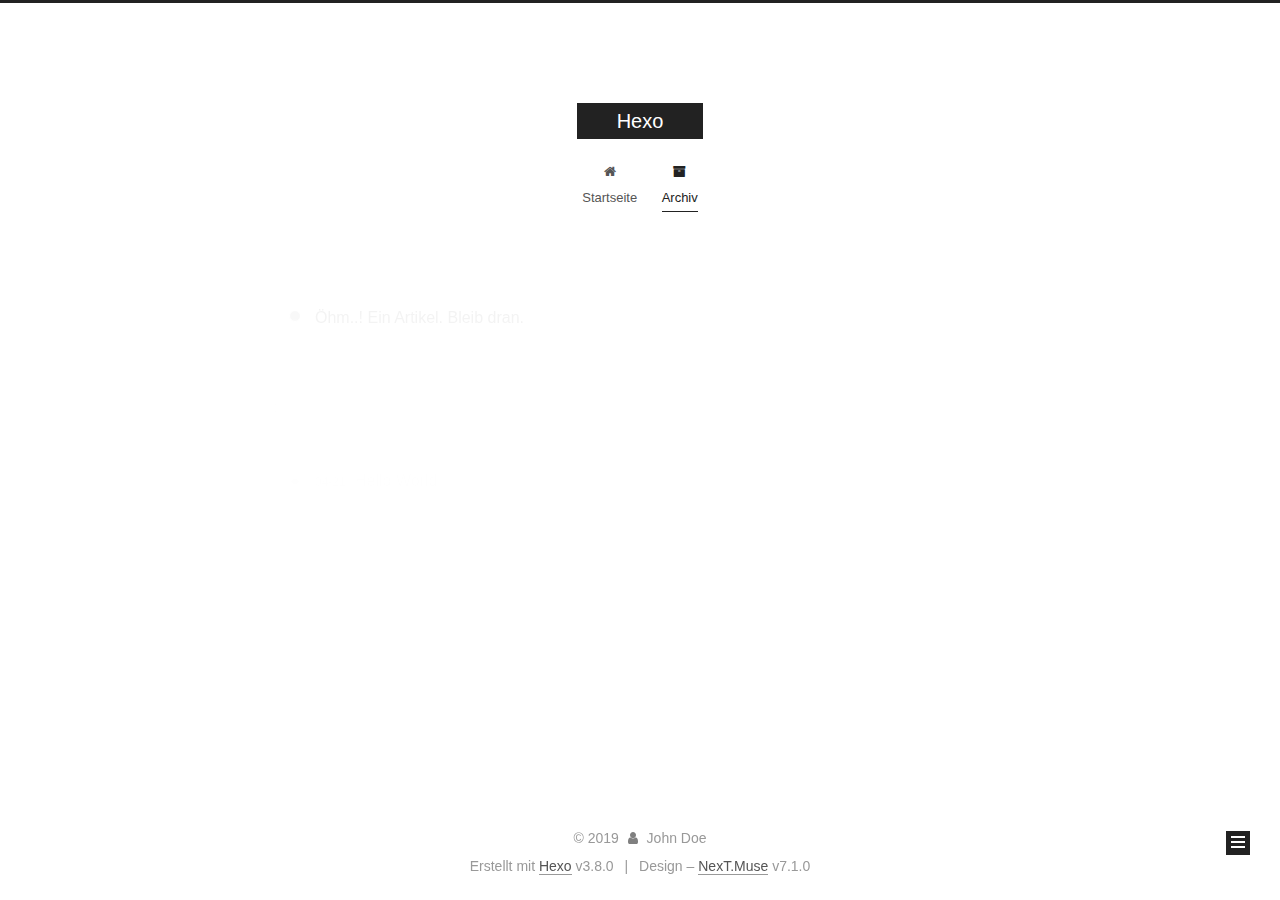
==== archives/index.html @ 49aa4819 "Site updated: 2019-04-21 14:43:35" ====
<!DOCTYPE html>












  


<html class="theme-next muse use-motion" lang>
<head><meta name="generator" content="Hexo 3.8.0">
  <meta charset="UTF-8">
<meta http-equiv="X-UA-Compatible" content="IE=edge">
<meta name="viewport" content="width=device-width, initial-scale=1, maximum-scale=2">
<meta name="theme-color" content="#222">
























<link rel="stylesheet" href="/lib/font-awesome/css/font-awesome.min.css?v=4.6.2">

<link rel="stylesheet" href="/css/main.css?v=7.1.0">


  <link rel="apple-touch-icon" sizes="180x180" href="/images/apple-touch-icon-next.png?v=7.1.0">


  <link rel="icon" type="image/png" sizes="32x32" href="/images/favicon-32x32-next.png?v=7.1.0">


  <link rel="icon" type="image/png" sizes="16x16" href="/images/favicon-16x16-next.png?v=7.1.0">


  <link rel="mask-icon" href="/images/logo.svg?v=7.1.0" color="#222">







<script id="hexo.configurations">
  var NexT = window.NexT || {};
  var CONFIG = {
    root: '/',
    scheme: 'Muse',
    version: '7.1.0',
    sidebar: {"position":"left","display":"post","offset":12,"onmobile":false,"dimmer":false},
    back2top: true,
    back2top_sidebar: false,
    fancybox: false,
    fastclick: false,
    lazyload: false,
    tabs: true,
    motion: {"enable":true,"async":false,"transition":{"post_block":"fadeIn","post_header":"slideDownIn","post_body":"slideDownIn","coll_header":"slideLeftIn","sidebar":"slideUpIn"}},
    algolia: {
      applicationID: '',
      apiKey: '',
      indexName: '',
      hits: {"per_page":10},
      labels: {"input_placeholder":"Search for Posts","hits_empty":"We didn't find any results for the search: ${query}","hits_stats":"${hits} results found in ${time} ms"}
    }
  };
</script>


  




  <meta property="og:type" content="website">
<meta property="og:title" content="Hexo">
<meta property="og:url" content="http://yoursite.com/archives/index.html">
<meta property="og:site_name" content="Hexo">
<meta property="og:locale" content="default">
<meta name="twitter:card" content="summary">
<meta name="twitter:title" content="Hexo">





  
  
  <link rel="canonical" href="http://yoursite.com/archives/">



<script id="page.configurations">
  CONFIG.page = {
    sidebar: "",
  };
</script>

  <title>Archiv | Hexo</title>
  












  <noscript>
  <style>
  .use-motion .motion-element,
  .use-motion .brand,
  .use-motion .menu-item,
  .sidebar-inner,
  .use-motion .post-block,
  .use-motion .pagination,
  .use-motion .comments,
  .use-motion .post-header,
  .use-motion .post-body,
  .use-motion .collection-title { opacity: initial; }

  .use-motion .logo,
  .use-motion .site-title,
  .use-motion .site-subtitle {
    opacity: initial;
    top: initial;
  }

  .use-motion .logo-line-before i { left: initial; }
  .use-motion .logo-line-after i { right: initial; }
  </style>
</noscript>

</head>

<body itemscope itemtype="http://schema.org/WebPage" lang="default">

  
  
    
  

  <div class="container sidebar-position-left page-archive">
    <div class="headband"></div>

    <header id="header" class="header" itemscope itemtype="http://schema.org/WPHeader">
      <div class="header-inner"><div class="site-brand-wrapper">
  <div class="site-meta">
    

    <div class="custom-logo-site-title">
      <a href="/" class="brand" rel="start">
        <span class="logo-line-before"><i></i></span>
        <span class="site-title">Hexo</span>
        <span class="logo-line-after"><i></i></span>
      </a>
    </div>
    
    
  </div>

  <div class="site-nav-toggle">
    <button aria-label="Navigationsleiste an/ausschalten">
      <span class="btn-bar"></span>
      <span class="btn-bar"></span>
      <span class="btn-bar"></span>
    </button>
  </div>
</div>



<nav class="site-nav">
  
    <ul id="menu" class="menu">
      
        
        
        
          
          <li class="menu-item menu-item-home">

    
    
    
      
    

    

    <a href="/" rel="section"><i class="menu-item-icon fa fa-fw fa-home"></i> <br>Startseite</a>

  </li>
        
        
        
          
          <li class="menu-item menu-item-archives menu-item-active">

    
    
    
      
    

    

    <a href="/archives/" rel="section"><i class="menu-item-icon fa fa-fw fa-archive"></i> <br>Archiv</a>

  </li>

      
      
    </ul>
  

  
    

    
    
      
      
    
      
      
    
    

  


  

  
</nav>



  



</div>
    </header>

    


    <main id="main" class="main">
      <div class="main-inner">
        <div class="content-wrap">
          
          <div id="content" class="content">
            

  
  
  
  <div class="post-block archive">
    <div id="posts" class="posts-collapse">
      <span class="archive-move-on"></span>

      
      <span class="archive-page-counter">
        
        
        
          
        
        Öhm..! Ein Artikel. Bleib dran.
      </span>
      

      

        
        
        

        
          
          <div class="collection-title">
            <h1 class="archive-year" id="archive-year-2019">2019</h1>
          </div>
        
        

        

  <article class="post post-type-normal" itemscope itemtype="http://schema.org/Article">
    <header class="post-header">

      <h2 class="post-title">
        
          <a class="post-title-link" href="/2019/04/21/hello-world/" itemprop="url">
            
              <span itemprop="name">Hello World</span>
            
          </a>
        
      </h2>

      <div class="post-meta">
        <time class="post-time" itemprop="dateCreated" datetime="2019-04-21T11:37:54+08:00" content="2019-04-21">
          04-21
        </time>
      </div>

    </header>
  </article>



      

    </div>
  </div>
  
  
  

  



          </div>
          

        </div>
        
          
  
  <div class="sidebar-toggle">
    <div class="sidebar-toggle-line-wrap">
      <span class="sidebar-toggle-line sidebar-toggle-line-first"></span>
      <span class="sidebar-toggle-line sidebar-toggle-line-middle"></span>
      <span class="sidebar-toggle-line sidebar-toggle-line-last"></span>
    </div>
  </div>

  <aside id="sidebar" class="sidebar">
    <div class="sidebar-inner">

      

      

      <div class="site-overview-wrap sidebar-panel sidebar-panel-active">
        <div class="site-overview">
          <div class="site-author motion-element" itemprop="author" itemscope itemtype="http://schema.org/Person">
            
              <p class="site-author-name" itemprop="name">John Doe</p>
              <div class="site-description motion-element" itemprop="description"></div>
          </div>

          
            <nav class="site-state motion-element">
              
                <div class="site-state-item site-state-posts">
                
                  <a href="/archives/">
                
                    <span class="site-state-item-count">1</span>
                    <span class="site-state-item-name">Artikel</span>
                  </a>
                </div>
              

              

              
            </nav>
          

          

          

          

          

          
          

          
            
          
          

        </div>
      </div>

      

      

    </div>
  </aside>
  


        
      </div>
    </main>

    <footer id="footer" class="footer">
      <div class="footer-inner">
        <div class="copyright">&copy; <span itemprop="copyrightYear">2019</span>
  <span class="with-love" id="animate">
    <i class="fa fa-user"></i>
  </span>
  <span class="author" itemprop="copyrightHolder">John Doe</span>

  

  
</div>


  <div class="powered-by">Erstellt mit  <a href="https://hexo.io" class="theme-link" rel="noopener" target="_blank">Hexo</a> v3.8.0</div>



  <span class="post-meta-divider">|</span>



  <div class="theme-info">Design – <a href="https://theme-next.org" class="theme-link" rel="noopener" target="_blank">NexT.Muse</a> v7.1.0</div>




        








        
      </div>
    </footer>

    
      <div class="back-to-top">
        <i class="fa fa-arrow-up"></i>
        
      </div>
    

    

    

    
  </div>

  

<script>
  if (Object.prototype.toString.call(window.Promise) !== '[object Function]') {
    window.Promise = null;
  }
</script>


























  
  <script src="/lib/jquery/index.js?v=2.1.3"></script>

  
  <script src="/lib/velocity/velocity.min.js?v=1.2.1"></script>

  
  <script src="/lib/velocity/velocity.ui.min.js?v=1.2.1"></script>


  


  <script src="/js/utils.js?v=7.1.0"></script>

  <script src="/js/motion.js?v=7.1.0"></script>



  
  


  <script src="/js/schemes/muse.js?v=7.1.0"></script>



  

  


  <script src="/js/next-boot.js?v=7.1.0"></script>


  

  

  

  



  




  

  

  

  

  

  

  

  

  

  

  

  

  

  

</body>
</html>
---- css/main.css ----
/* normalize.css v8.0.1 | MIT License | github.com/necolas/normalize.css */
html {
  line-height: 1.15; /* 1 */
  -webkit-text-size-adjust: 100%; /* 2 */
}
body {
  margin: 0;
}
main {
  display: block;
}
h1 {
  font-size: 2em;
  margin: 0.67em 0;
}
hr {
  box-sizing: content-box; /* 1 */
  height: 0; /* 1 */
  overflow: visible; /* 2 */
}
pre {
  font-family: monospace, monospace; /* 1 */
  font-size: 1em; /* 2 */
}
a {
  background-color: transparent;
}
abbr[title] {
  border-bottom: none; /* 1 */
  text-decoration: underline; /* 2 */
  text-decoration: underline dotted; /* 2 */
}
b,
strong {
  font-weight: bolder;
}
code,
kbd,
samp {
  font-family: monospace, monospace; /* 1 */
  font-size: 1em; /* 2 */
}
small {
  font-size: 80%;
}
sub,
sup {
  font-size: 75%;
  line-height: 0;
  position: relative;
  vertical-align: baseline;
}
sub {
  bottom: -0.25em;
}
sup {
  top: -0.5em;
}
img {
  border-style: none;
}
button,
input,
optgroup,
select,
textarea {
  font-family: inherit; /* 1 */
  font-size: 100%; /* 1 */
  line-height: 1.15; /* 1 */
  margin: 0; /* 2 */
}
button,
input {
/* 1 */
  overflow: visible;
}
button,
select {
/* 1 */
  text-transform: none;
}
button,
[type="button"],
[type="reset"],
[type="submit"] {
  -webkit-appearance: button;
}
button::-moz-focus-inner,
[type="button"]::-moz-focus-inner,
[type="reset"]::-moz-focus-inner,
[type="submit"]::-moz-focus-inner {
  border-style: none;
  padding: 0;
}
button:-moz-focusring,
[type="button"]:-moz-focusring,
[type="reset"]:-moz-focusring,
[type="submit"]:-moz-focusring {
  outline: 1px dotted ButtonText;
}
fieldset {
  padding: 0.35em 0.75em 0.625em;
}
legend {
  box-sizing: border-box; /* 1 */
  color: inherit; /* 2 */
  display: table; /* 1 */
  max-width: 100%; /* 1 */
  padding: 0; /* 3 */
  white-space: normal; /* 1 */
}
progress {
  vertical-align: baseline;
}
textarea {
  overflow: auto;
}
[type="checkbox"],
[type="radio"] {
  box-sizing: border-box; /* 1 */
  padding: 0; /* 2 */
}
[type="number"]::-webkit-inner-spin-button,
[type="number"]::-webkit-outer-spin-button {
  height: auto;
}
[type="search"] {
  -webkit-appearance: textfield; /* 1 */
  outline-offset: -2px; /* 2 */
}
[type="search"]::-webkit-search-decoration {
  -webkit-appearance: none;
}
::-webkit-file-upload-button {
  -webkit-appearance: button; /* 1 */
  font: inherit; /* 2 */
}
details {
  display: block;
}
summary {
  display: list-item;
}
template {
  display: none;
}
[hidden] {
  display: none;
}
::selection {
  background: #262a30;
  color: #fff;
}
body {
  position: relative;
  font-family: 'Lato', "PingFang SC", "Microsoft YaHei", sans-serif;
  font-size: 14px;
  line-height: 2;
  color: #555;
  background: #fff;
}
@media (max-width: 991px) {
  body {
    padding-right: 0 !important;
  }
}
@media (min-width: 1200px) {
  body {
    font-size: 16px;
  }
}
h1,
h2,
h3,
h4,
h5,
h6 {
  margin: 20px 0 15px;
  padding: 0;
  font-weight: bold;
  line-height: 1.5;
  font-family: 'Lato', "PingFang SC", "Microsoft YaHei", sans-serif;
}
h1 {
  font-size: 22px;
}
h1 code {
  font-size: 1em;
}
@media (max-width: 767px) {
  h1 {
    font-size: 18px;
  }
  h1 code {
    font-size: 1em;
  }
}
h2 {
  font-size: 20px;
}
h2 code {
  font-size: 1em;
}
@media (max-width: 767px) {
  h2 {
    font-size: 16px;
  }
  h2 code {
    font-size: 1em;
  }
}
h3 {
  font-size: 18px;
}
h3 code {
  font-size: 1em;
}
@media (max-width: 767px) {
  h3 {
    font-size: 14px;
  }
  h3 code {
    font-size: 1em;
  }
}
h4 {
  font-size: 16px;
}
h4 code {
  font-size: 1em;
}
@media (max-width: 767px) {
  h4 {
    font-size: 12px;
  }
  h4 code {
    font-size: 1em;
  }
}
h5 {
  font-size: 14px;
}
h5 code {
  font-size: 1em;
}
@media (max-width: 767px) {
  h5 {
    font-size: 10px;
  }
  h5 code {
    font-size: 1em;
  }
}
h6 {
  font-size: 12px;
}
h6 code {
  font-size: 1em;
}
@media (max-width: 767px) {
  h6 {
    font-size: 8px;
  }
  h6 code {
    font-size: 1em;
  }
}
p {
  margin: 0 0 20px 0;
}
a,
span.exturl {
  overflow-wrap: break-word;
  word-wrap: break-word;
  background-color: transparent;
  color: #555;
  text-decoration: none;
  outline: none;
  border-bottom: 1px solid #999;
  cursor: pointer;
}
a:hover,
span.exturl:hover {
  color: #222;
  border-bottom-color: #222;
}
video {
  max-width: 100%;
  display: block;
  margin-left: auto;
  margin-right: auto;
}
img {
  display: block;
  margin: auto;
  max-width: 100%;
  height: auto;
}
hr {
  margin: 40px 0;
  height: 3px;
  border: none;
  background-color: #ddd;
  background-image: repeating-linear-gradient(-45deg, #fff, #fff 4px, transparent 4px, transparent 8px);
}
blockquote {
  margin: 0;
  padding: 0 15px;
  color: #666;
  border-left: 4px solid #ddd;
}
blockquote cite::before {
  content: "-";
  padding: 0 5px;
}
dt {
  font-weight: 700;
}
dd {
  margin: 0;
  padding: 0;
}
kbd {
  border: 1px solid #ccc;
  border-radius: 0.2em;
  box-shadow: 0.1em 0.1em 0.2em rgba(0,0,0,0.1);
  background-color: #f9f9f9;
  font-family: inherit;
  background-image: linear-gradient(top, #eee, #fff, #eee);
  padding: 0.1em 0.3em;
  white-space: nowrap;
}
.text-left {
  text-align: left;
}
.text-center {
  text-align: center;
}
.text-right {
  text-align: right;
}
.text-justify {
  text-align: justify;
}
.text-nowrap {
  white-space: nowrap;
}
.text-lowercase {
  text-transform: lowercase;
}
.text-uppercase {
  text-transform: uppercase;
}
.text-capitalize {
  text-transform: capitalize;
}
.center-block {
  display: block;
  margin-left: auto;
  margin-right: auto;
}
.clearfix:before,
.clearfix:after {
  content: " ";
  display: table;
}
.clearfix:after {
  clear: both;
}
.pullquote {
  width: 45%;
}
.pullquote.left {
  float: left;
  margin-left: 5px;
  margin-right: 10px;
}
.pullquote.right {
  float: right;
  margin-left: 10px;
  margin-right: 5px;
}
.affix {
  position: fixed;
}
.translation {
  margin-top: -20px;
  font-size: 14px;
  color: #999;
}
.scrollbar-measure {
  width: 100px;
  height: 100px;
  overflow: scroll;
  position: absolute;
  top: -9999px;
}
.use-motion .motion-element {
  opacity: 0;
}
.table-container {
  margin: 20px 0;
  overflow: auto;
  -webkit-overflow-scrolling: touch;
}
.highlight .table-container {
  margin: 0px;
}
table {
  width: 100%;
  border-collapse: collapse;
  border-spacing: 0;
  font-size: 14px;
}
table > tbody > tr:nth-of-type(odd) {
  background-color: #f9f9f9;
}
table > tbody > tr:hover {
  background-color: #f5f5f5;
}
caption,
th,
td {
  padding: 8px;
  text-align: left;
  vertical-align: middle;
  font-weight: normal;
}
th,
td {
  border: 1px solid #ddd;
  border-bottom: 3px solid #ddd;
}
th {
  padding-bottom: 10px;
  font-weight: 700;
}
td {
  border-bottom-width: 1px;
}
html,
body {
  height: 100%;
}
.container {
  position: relative;
}
.header-inner {
  margin: 0 auto;
  padding: 100px 0 70px;
  width: 700px;
}
@media (min-width: 1200px) {
  .container .header-inner {
    width: 800px;
  }
}
@media (min-width: 1600px) {
  .container .header-inner {
    width: 900px;
  }
}
.main-inner {
  margin: 0 auto;
  width: 700px;
}
@media (min-width: 1200px) {
  .container .main-inner {
    width: 800px;
  }
}
@media (min-width: 1600px) {
  .container .main-inner {
    width: 900px;
  }
}
.footer {
  padding: 20px 0;
}
.footer-inner {
  box-sizing: border-box;
  margin: 0px auto;
  width: 700px;
}
@media (min-width: 1200px) {
  .container .footer-inner {
    width: 800px;
  }
}
@media (min-width: 1600px) {
  .container .footer-inner {
    width: 900px;
  }
}
pre,
.highlight {
  overflow: auto;
  margin: 20px 0;
  padding: 0;
  font-size: 14px;
  color: #4d4d4c;
  background: #f7f7f7;
  line-height: 1.6;
}
pre,
code {
  font-family: consolas, Menlo, "PingFang SC", "Microsoft YaHei", monospace;
}
code {
  overflow-wrap: break-word;
  word-wrap: break-word;
  padding: 2px 4px;
  color: #555;
  background: #eee;
  border-radius: 3px;
  font-size: 14px;
}
pre {
  padding: 10px;
}
pre code {
  padding: 0;
  color: #4d4d4c;
  background: none;
  text-shadow: none;
}
.highlight {
  border-radius: 1px;
}
.highlight pre {
  border: none;
  margin: 0;
  padding: 10px 0;
}
.highlight table {
  margin: 0;
  width: auto;
  border: none;
}
.highlight td {
  border: none;
  padding: 0;
}
.highlight figcaption {
  font-size: 1em;
  color: #4d4d4c;
  line-height: 1em;
  margin-bottom: 1em;
  margin: 0em;
  padding: 0.5em;
  background: #eee;
  border-bottom: 1px solid #e9e9e9;
}
.highlight figcaption:before,
.highlight figcaption:after {
  content: " ";
  display: table;
}
.highlight figcaption:after {
  clear: both;
}
.highlight figcaption a {
  float: right;
  color: #4d4d4c;
}
.highlight figcaption a:hover {
  border-bottom-color: #4d4d4c;
}
.highlight .gutter pre {
  padding-left: 10px;
  padding-right: 10px;
  color: #869194;
  text-align: right;
  background-color: #eff2f3;
}
.highlight .code pre {
  width: 100%;
  padding-left: 10px;
  padding-right: 10px;
  background-color: #f7f7f7;
}
.highlight .line {
  height: 20px;
}
.gutter {
  -webkit-user-select: none;
  -moz-user-select: none;
  -ms-user-select: none;
  user-select: none;
}
.gist table {
  width: auto;
}
.gist table td {
  border: none;
}
pre .deletion {
  background: #fdd;
}
pre .addition {
  background: #dfd;
}
pre .meta {
  color: #8959a8;
}
pre .comment {
  color: #8e908c;
}
pre .variable,
pre .attribute,
pre .tag,
pre .name,
pre .regexp,
pre .ruby .constant,
pre .xml .tag .title,
pre .xml .pi,
pre .xml .doctype,
pre .html .doctype,
pre .css .id,
pre .css .class,
pre .css .pseudo {
  color: #c82829;
}
pre .number,
pre .preprocessor,
pre .built_in,
pre .builtin-name,
pre .literal,
pre .params,
pre .constant,
pre .command {
  color: #f5871f;
}
pre .ruby .class .title,
pre .css .rules .attribute,
pre .string,
pre .symbol,
pre .value,
pre .inheritance,
pre .header,
pre .ruby .symbol,
pre .xml .cdata,
pre .special,
pre .formula {
  color: #718c00;
}
pre .title,
pre .css .hexcolor {
  color: #3e999f;
}
pre .function,
pre .python .decorator,
pre .python .title,
pre .ruby .function .title,
pre .ruby .title .keyword,
pre .perl .sub,
pre .javascript .title,
pre .coffeescript .title {
  color: #4271ae;
}
pre .keyword,
pre .javascript .function {
  color: #8959a8;
}
.posts-expand .post-body img.full-image {
  border: none;
}
.blockquote-center,
.page-home .post-type-quote blockquote,
.page-post-detail .post-type-quote blockquote {
  position: relative;
  margin: 40px 0;
  padding: 0;
  border-left: none;
  text-align: center;
}
.blockquote-center::before,
.page-home .post-type-quote blockquote::before,
.page-post-detail .post-type-quote blockquote::before,
.blockquote-center::after,
.page-home .post-type-quote blockquote::after,
.page-post-detail .post-type-quote blockquote::after {
  position: absolute;
  content: ' ';
  display: block;
  width: 100%;
  height: 24px;
  opacity: 0.2;
  background-repeat: no-repeat;
  background-position: 0 -6px;
  background-size: 22px 22px;
}
.blockquote-center::before,
.page-home .post-type-quote blockquote::before,
.page-post-detail .post-type-quote blockquote::before {
  top: -20px;
  background-image: url("../images/quote-l.svg");
  border-top: 1px solid #ccc;
}
.blockquote-center::after,
.page-home .post-type-quote blockquote::after,
.page-post-detail .post-type-quote blockquote::after {
  bottom: -20px;
  background-image: url("../images/quote-r.svg");
  border-bottom: 1px solid #ccc;
  background-position: 100% 8px;
}
.blockquote-center p,
.page-home .post-type-quote blockquote p,
.page-post-detail .post-type-quote blockquote p,
.blockquote-center div,
.page-home .post-type-quote blockquote div,
.page-post-detail .post-type-quote blockquote div {
  text-align: center;
}
.post .post-body .group-picture img {
  box-sizing: border-box;
  padding: 0 3px;
  border: none;
}
.post .group-picture-row {
  overflow: hidden;
  margin-top: 6px;
}
.post .group-picture-row:first-child {
  margin-top: 0;
}
.post .group-picture-column {
  float: left;
}
.page-post-detail .post-body .group-picture-column {
  float: none;
  margin-top: 10px;
  width: auto !important;
}
.page-post-detail .post-body .group-picture-column img {
  margin: 0 auto;
}
.page-archive .group-picture-container {
  overflow: hidden;
}
.page-archive .group-picture-row {
  float: left;
}
.page-archive .group-picture-row:first-child {
  margin-top: 6px;
}
.page-archive .group-picture-column {
  max-width: 150px;
  max-height: 150px;
}
.post-body .label {
  display: inline;
  padding: 0 2px;
}
.post-body .label.default {
  background-color: #f0f0f0;
}
.post-body .label.primary {
  background-color: #efe6f7;
}
.post-body .label.info {
  background-color: #e5f2f8;
}
.post-body .label.success {
  background-color: #e7f4e9;
}
.post-body .label.warning {
  background-color: #fcf6e1;
}
.post-body .label.danger {
  background-color: #fae8eb;
}
.post-body .note {
  position: relative;
  padding: 15px;
  margin-bottom: 20px;
  border: 1px solid #eee;
  border-left-width: 5px;
  border-radius: 3px;
}
.post-body .note h2,
.post-body .note h3,
.post-body .note h4,
.post-body .note h5,
.post-body .note h6 {
  margin-top: 0;
  margin-bottom: 0;
  border-bottom: initial;
  padding-top: 0 !important;
}
.post-body .note p:first-child,
.post-body .note ul:first-child,
.post-body .note ol:first-child,
.post-body .note table:first-child,
.post-body .note pre:first-child,
.post-body .note blockquote:first-child {
  margin-top: 0;
}
.post-body .note p:last-child,
.post-body .note ul:last-child,
.post-body .note ol:last-child,
.post-body .note table:last-child,
.post-body .note pre:last-child,
.post-body .note blockquote:last-child {
  margin-bottom: 0;
}
.post-body .note.default {
  border-left-color: #777;
}
.post-body .note.default h2,
.post-body .note.default h3,
.post-body .note.default h4,
.post-body .note.default h5,
.post-body .note.default h6 {
  color: #777;
}
.post-body .note.primary {
  border-left-color: #6f42c1;
}
.post-body .note.primary h2,
.post-body .note.primary h3,
.post-body .note.primary h4,
.post-body .note.primary h5,
.post-body .note.primary h6 {
  color: #6f42c1;
}
.post-body .note.info {
  border-left-color: #428bca;
}
.post-body .note.info h2,
.post-body .note.info h3,
.post-body .note.info h4,
.post-body .note.info h5,
.post-body .note.info h6 {
  color: #428bca;
}
.post-body .note.success {
  border-left-color: #5cb85c;
}
.post-body .note.success h2,
.post-body .note.success h3,
.post-body .note.success h4,
.post-body .note.success h5,
.post-body .note.success h6 {
  color: #5cb85c;
}
.post-body .note.warning {
  border-left-color: #f0ad4e;
}
.post-body .note.warning h2,
.post-body .note.warning h3,
.post-body .note.warning h4,
.post-body .note.warning h5,
.post-body .note.warning h6 {
  color: #f0ad4e;
}
.post-body .note.danger {
  border-left-color: #d9534f;
}
.post-body .note.danger h2,
.post-body .note.danger h3,
.post-body .note.danger h4,
.post-body .note.danger h5,
.post-body .note.danger h6 {
  color: #d9534f;
}
.post-body .tabs {
  position: relative;
  display: block;
  margin-bottom: 20px;
  padding-top: 10px;
}
.post-body .tabs ul.nav-tabs {
  margin: 0;
  padding: 0;
  display: flex;
  margin-bottom: -1px;
}
@media (max-width: 413px) {
  .post-body .tabs ul.nav-tabs {
    display: block;
    margin-bottom: 5px;
  }
}
.post-body .tabs ul.nav-tabs li.tab {
  list-style-type: none !important;
  margin: 0 0.25em 0 0;
  border-top: 3px solid transparent;
  border-left: 1px solid transparent;
  border-right: 1px solid transparent;
}
@media (max-width: 413px) {
  .post-body .tabs ul.nav-tabs li.tab {
    margin: initial;
    border-top: 1px solid transparent;
    border-left: 3px solid transparent;
    border-right: 1px solid transparent;
    border-bottom: 1px solid transparent;
  }
}
.post-body .tabs ul.nav-tabs li.tab a {
  outline: 0;
  border-bottom: initial;
  display: block;
  line-height: 1.8em;
  padding: 0.25em 0.75em;
  transition-duration: 0.2s;
  transition-timing-function: ease-out;
  transition-delay: 0s;
}
.post-body .tabs ul.nav-tabs li.tab a i {
  width: 1.285714285714286em;
}
.post-body .tabs ul.nav-tabs li.tab.active {
  border-top: 3px solid #fc6423;
  border-left: 1px solid #ddd;
  border-right: 1px solid #ddd;
  background-color: #fff;
}
@media (max-width: 413px) {
  .post-body .tabs ul.nav-tabs li.tab.active {
    border-top: 1px solid #ddd;
    border-left: 3px solid #fc6423;
    border-right: 1px solid #ddd;
    border-bottom: 1px solid #ddd;
  }
}
.post-body .tabs ul.nav-tabs li.tab.active a {
  cursor: default;
  color: #555;
}
.post-body .tabs .tab-content {
  background-color: #fff;
}
.post-body .tabs .tab-content .tab-pane {
  border: 1px solid #ddd;
  padding: 20px 20px 0 20px;
}
.post-body .tabs .tab-content .tab-pane:not(.active) {
  display: none;
}
.post-body .tabs .tab-content .tab-pane.active {
  display: block;
}
.btn {
  display: inline-block;
  padding: 0 20px;
  font-size: 14px;
  color: #fff;
  background: #222;
  border: 2px solid #222;
  text-decoration: none;
  border-radius: 0;
  transition-property: background-color;
  transition-duration: 0.2s;
  transition-timing-function: ease-in-out;
  transition-delay: 0s;
  line-height: 2;
}
.btn:hover {
  border-color: #222;
  color: #222;
  background: #fff;
}
.btn +.btn {
  margin: 0 0 8px 8px;
}
.btn .fa-fw {
  width: 1.285714285714286em;
  text-align: left;
}
.btn-bar {
  display: block;
  width: 22px;
  height: 2px;
  background: #555;
  border-radius: 1px;
}
.btn-bar+.btn-bar {
  margin-top: 4px;
}
.pagination {
  margin: 120px 0 40px;
  text-align: center;
  border-top: 1px solid #eee;
}
.page-number-basic,
.pagination .prev,
.pagination .next,
.pagination .page-number,
.pagination .space {
  display: inline-block;
  position: relative;
  top: -1px;
  margin: 0 10px;
  padding: 0 11px;
}
@media (max-width: 767px) {
  .page-number-basic,
  .pagination .prev,
  .pagination .next,
  .pagination .page-number,
  .pagination .space {
    margin: 0 5px;
  }
}
.pagination .prev,
.pagination .next,
.pagination .page-number {
  border-bottom: 0;
  border-top: 1px solid #eee;
  transition-property: border-color;
  transition-duration: 0.2s;
  transition-timing-function: ease-in-out;
  transition-delay: 0s;
}
.pagination .prev:hover,
.pagination .next:hover,
.pagination .page-number:hover {
  border-top-color: #222;
}
.pagination .space {
  padding: 0;
  margin: 0;
}
.pagination .prev {
  margin-left: 0;
}
.pagination .next {
  margin-right: 0;
}
.pagination .page-number.current {
  color: #fff;
  background: #ccc;
  border-top-color: #ccc;
}
@media (max-width: 767px) {
  .pagination {
    border-top: none;
  }
  .pagination .prev,
  .pagination .next,
  .pagination .page-number {
    margin-bottom: 10px;
    border-top: 0;
    border-bottom: 1px solid #eee;
    padding: 0 10px;
  }
  .pagination .prev:hover,
  .pagination .next:hover,
  .pagination .page-number:hover {
    border-bottom-color: #222;
  }
}
.comments {
  margin: 60px 20px 0;
}
.back-to-top {
  box-sizing: border-box;
  position: fixed;
  bottom: -100px;
  right: 30px;
  z-index: 1050;
  padding: 0 6px;
  width: 24px;
  background: #222;
  font-size: 12px;
  opacity: 1;
  color: #fff;
  cursor: pointer;
  text-align: center;
  transition-property: bottom;
  transition-duration: 0.2s;
  transition-timing-function: ease-in-out;
  transition-delay: 0s;
}
.back-to-top.back-to-top-on {
  bottom: 19px;
}
@media (max-width: 991px) {
  .back-to-top {
    opacity: 0.8;
    right: 20px;
  }
}
.header {
  background: transparent;
}
.header-inner {
  position: relative;
}
.headband {
  height: 3px;
  background: #222;
}
.site-meta {
  margin: 0;
  text-align: center;
}
@media (max-width: 767px) {
  .site-meta {
    text-align: center;
  }
}
.brand {
  position: relative;
  display: inline-block;
  padding: 0 40px;
  color: #fff;
  background: #222;
  border-bottom: none;
}
.brand:hover {
  color: #fff;
}
.logo {
  display: inline-block;
  margin-right: 5px;
  line-height: 36px;
  vertical-align: top;
}
.site-title {
  display: inline-block;
  vertical-align: top;
  line-height: 36px;
  font-size: 20px;
  font-weight: normal;
  font-family: 'Lato', "PingFang SC", "Microsoft YaHei", sans-serif;
}
.site-subtitle {
  margin-top: 10px;
  font-size: 13px;
  color: #999;
}
.use-motion .brand {
  opacity: 0;
}
.use-motion .logo,
.use-motion .site-title,
.use-motion .site-subtitle,
.use-motion .custom-logo-image {
  opacity: 0;
  position: relative;
  top: -10px;
}
.site-nav-toggle {
  display: none;
  position: absolute;
  top: 10px;
  left: 10px;
}
@media (max-width: 767px) {
  .site-nav-toggle {
    display: block;
  }
}
.site-nav-toggle button {
  margin-top: 2px;
  padding: 9px 10px;
  background: transparent;
  border: none;
}
@media (max-width: 767px) {
  .site-nav {
    display: none;
    margin: 0 -10px;
    padding: 0 10px;
    clear: both;
    border-top: 1px solid #ddd;
  }
}
@media (min-width: 768px) and (max-width: 991px) {
  .site-nav {
    display: block !important;
  }
}
@media (min-width: 992px) {
  .site-nav {
    display: block !important;
  }
}
.menu {
  margin-top: 20px;
  padding-left: 0;
  text-align: center;
}
.menu .menu-item {
  display: inline-block;
  margin: 0 10px;
  list-style: none;
}
@media (max-width: 767px) {
  .menu .menu-item {
    margin-top: 10px;
  }
}
.menu .menu-item a,
.menu .menu-item span.exturl {
  display: block;
  font-size: 13px;
  line-height: inherit;
  border-bottom: 1px solid transparent;
  transition-property: border-color;
  transition-duration: 0.2s;
  transition-timing-function: ease-in-out;
  transition-delay: 0s;
}
.menu .menu-item a:hover,
.menu .menu-item span.exturl:hover {
  border-bottom-color: #222;
}
.menu .menu-item .fa {
  margin-right: 5px;
}
.use-motion .menu-item {
  opacity: 0;
}
.post-body {
  overflow-wrap: break-word;
  word-wrap: break-word;
  font-family: 'Lato', "PingFang SC", "Microsoft YaHei", sans-serif;
}
.post-body span.exturl .fa {
  font-size: 14px;
  margin-left: 4px;
}
.post-body .fancybox img {
  display: block !important;
  margin: 0 auto;
  cursor: pointer;
  cursor: zoom-in;
}
.post-body .image-caption,
.post-body .figure .caption {
  margin: -20px auto 15px;
  text-align: center;
  font-size: 14px;
  color: #999;
  font-weight: bold;
  line-height: 1;
}
.post-sticky-flag {
  display: inline-block;
  font-size: 16px;
  transform: rotate(30deg);
}
.use-motion .post-block,
.use-motion .pagination,
.use-motion .comments {
  opacity: 0;
}
.use-motion .post-header {
  opacity: 0;
}
.use-motion .post-body {
  opacity: 0;
}
.use-motion .collection-title {
  opacity: 0;
}
.posts-expand {
  padding-top: 40px;
}
@media (max-width: 767px) {
  .posts-expand {
    margin: 0 20px;
  }
  .post-body pre .gutter pre {
    padding-right: 10px;
  }
  .post-body .highlight {
    margin-left: 0px;
    margin-right: 0px;
    padding: 0;
  }
  .post-body .highlight .gutter pre {
    padding-right: 10px;
  }
}
@media (min-width: 992px) {
  .posts-expand .post-body {
    text-align: justify;
  }
}
@media (max-width: 991px) {
  .posts-expand .post-body {
    text-align: justify;
  }
}
.posts-expand .post-body h2,
.posts-expand .post-body h3,
.posts-expand .post-body h4,
.posts-expand .post-body h5,
.posts-expand .post-body h6 {
  padding-top: 10px;
}
.posts-expand .post-body h2 .header-anchor,
.posts-expand .post-body h3 .header-anchor,
.posts-expand .post-body h4 .header-anchor,
.posts-expand .post-body h5 .header-anchor,
.posts-expand .post-body h6 .header-anchor {
  float: right;
  margin-left: 10px;
  color: #ccc;
  border-bottom-style: none;
  visibility: hidden;
}
.posts-expand .post-body h2 .header-anchor:hover,
.posts-expand .post-body h3 .header-anchor:hover,
.posts-expand .post-body h4 .header-anchor:hover,
.posts-expand .post-body h5 .header-anchor:hover,
.posts-expand .post-body h6 .header-anchor:hover {
  color: inherit;
}
.posts-expand .post-body h2:hover .header-anchor,
.posts-expand .post-body h3:hover .header-anchor,
.posts-expand .post-body h4:hover .header-anchor,
.posts-expand .post-body h5:hover .header-anchor,
.posts-expand .post-body h6:hover .header-anchor {
  visibility: visible;
}
.posts-expand .post-body img {
  box-sizing: border-box;
  margin: 0 auto 25px;
  padding: 3px;
  border: 1px solid #ddd;
}
@media (max-width: 767px) {
  .posts-collapse {
    margin: 0 20px;
  }
  .posts-collapse .post-title,
  .posts-collapse .post-meta {
    display: block;
    width: auto;
    text-align: left;
  }
}
.posts-collapse {
  position: relative;
  z-index: 1010;
  margin-left: 55px;
}
.posts-collapse::after {
  content: " ";
  position: absolute;
  top: 20px;
  left: 0;
  margin-left: -2px;
  width: 4px;
  height: 100%;
  background: #f5f5f5;
  z-index: -1;
}
@media (max-width: 767px) {
  .posts-collapse {
    margin: 0 20px;
  }
}
.posts-collapse .collection-title {
  position: relative;
  margin: 60px 0;
}
.posts-collapse .collection-title h1,
.posts-collapse .collection-title h2 {
  margin-left: 20px;
}
.posts-collapse .collection-title small {
  color: #bbb;
  margin-left: 5px;
}
.posts-collapse .collection-title::before {
  content: " ";
  position: absolute;
  left: 0;
  top: 50%;
  margin-left: -4px;
  margin-top: -4px;
  width: 8px;
  height: 8px;
  background: #bbb;
  border-radius: 50%;
}
.posts-collapse .post {
  margin: 30px 0;
}
.posts-collapse .post-header {
  position: relative;
  transition-duration: 0.2s;
  transition-timing-function: ease-in-out;
  transition-delay: 0s;
  transition-property: border;
  border-bottom: 1px dashed #ccc;
}
.posts-collapse .post-header::before {
  content: " ";
  position: absolute;
  left: 0;
  top: 12px;
  width: 6px;
  height: 6px;
  margin-left: -4px;
  background: #bbb;
  border-radius: 50%;
  border: 1px solid #fff;
  transition-duration: 0.2s;
  transition-timing-function: ease-in-out;
  transition-delay: 0s;
  transition-property: background;
}
.posts-collapse .post-header:hover {
  border-bottom-color: #666;
}
.posts-collapse .post-header:hover::before {
  background: #222;
}
.posts-collapse .post-meta {
  position: absolute;
  font-size: 12px;
  left: 20px;
  top: 5px;
}
.posts-collapse .post-comments-count {
  display: none;
}
.posts-collapse .post-title {
  margin-left: 60px;
  font-size: 16px;
  font-weight: normal;
  line-height: inherit;
}
.posts-collapse .post-title::after {
  margin-left: 3px;
  opacity: 0.6;
}
.posts-collapse .post-title a,
.posts-collapse .post-title span.exturl {
  color: #666;
  border-bottom: none;
}
.page-home .post-type-quote .post-header,
.page-post-detail .post-type-quote .post-header,
.page-home .post-type-quote .post-tags,
.page-post-detail .post-type-quote .post-tags {
  display: none;
}
.posts-expand .post-title {
  overflow-wrap: break-word;
  word-wrap: break-word;
  text-align: center;
  font-weight: 400;
}
.posts-expand .post-title-link {
  display: inline-block;
  position: relative;
  color: #555;
  border-bottom: none;
  line-height: 1.2;
  vertical-align: top;
}
.posts-expand .post-title-link::before {
  content: "";
  position: absolute;
  width: 100%;
  height: 2px;
  bottom: 0;
  left: 0;
  background-color: #000;
  visibility: hidden;
  transform: scaleX(0);
  transition-duration: 0.2s;
  transition-timing-function: ease-in-out;
  transition-delay: 0s;
}
.posts-expand .post-title-link:hover::before {
  visibility: visible;
  transform: scaleX(1);
}
.posts-expand .post-title-link .fa {
  font-size: 20px;
  margin-left: 5px;
}
.posts-expand .post-meta {
  margin: 3px 0 60px 0;
  color: #999;
  font-family: 'Lato', "PingFang SC", "Microsoft YaHei", sans-serif;
  font-size: 12px;
  text-align: center;
}
.posts-expand .post-meta .post-category-list {
  display: inline-block;
  margin: 0;
  padding: 3px;
}
.posts-expand .post-meta .post-category-list-link {
  color: #999;
}
.posts-expand .post-meta .post-description {
  font-size: 14px;
  margin-top: 2px;
}
.posts-expand .post-meta time {
  border-bottom: 1px dashed #999;
  cursor: help;
}
.post-meta-divider {
  margin: 0 0.5em;
}
.post-meta-item-icon {
  margin-right: 3px;
}
@media (min-width: 768px) and (max-width: 991px) {
  .post-meta-item-icon {
    display: inline-block;
  }
}
@media (max-width: 767px) {
  .post-meta-item-icon {
    display: inline-block;
  }
}
@media (min-width: 768px) and (max-width: 991px) {
  .post-meta-item-text {
    display: none;
  }
}
@media (max-width: 767px) {
  .post-meta-item-text {
    display: none;
  }
}
.post-button {
  margin-top: 40px;
}
.posts-expand .post-tags {
  margin-top: 40px;
  text-align: center;
}
.posts-expand .post-tags a {
  display: inline-block;
  margin-right: 10px;
  font-size: 13px;
}
.post-nav {
  display: table;
  margin-top: 15px;
  width: 100%;
  border-top: 1px solid #eee;
}
.post-nav-divider {
  display: table-cell;
  width: 10%;
}
.post-nav-item {
  display: table-cell;
  padding: 10px 0 0 0;
  width: 45%;
  vertical-align: top;
}
.post-nav-item a {
  position: relative;
  display: block;
  line-height: 25px;
  font-size: 14px;
  color: #555;
  border-bottom: none;
}
.post-nav-item a:hover {
  color: #222;
  border-bottom: none;
}
.post-nav-item a:active {
  top: 2px;
}
.post-nav-item .fa {
  font-size: 12px;
  margin-right: 5px;
}
.post-nav-next a {
  padding-left: 5px;
}
.post-nav-prev {
  text-align: right;
}
.post-nav-prev a {
  padding-right: 5px;
}
.post-nav-prev .fa {
  margin-left: 5px;
}
.posts-expand .post-eof {
  margin: 80px auto 60px;
  width: 8%;
  height: 1px;
  background: #ccc;
  text-align: center;
}
.post:last-child .post-eof {
  display: none;
}
.post-gallery {
  display: table;
  table-layout: fixed;
  width: 100%;
  border-collapse: separate;
}
.post-gallery-row {
  display: table-row;
}
.post-gallery .post-gallery-img {
  display: table-cell;
  text-align: center;
  vertical-align: middle;
  border: none;
}
.post-gallery .post-gallery-img img {
  max-width: 100%;
  max-height: 100%;
  border: none;
}
.fancybox-close,
.fancybox-close:hover {
  border: none;
}
.rtl.post-body p,
.rtl.post-body a,
.rtl.post-body h1,
.rtl.post-body h2,
.rtl.post-body h3,
.rtl.post-body h4,
.rtl.post-body h5,
.rtl.post-body h6,
.rtl.post-body li,
.rtl.post-body ul,
.rtl.post-body ol {
  direction: rtl;
  font-family: UKIJ Ekran;
}
.rtl.post-title {
  font-family: UKIJ Ekran;
}
.sidebar {
  position: fixed;
  right: 0;
  top: 0;
  bottom: 0;
  width: 0;
  z-index: 1040;
  box-shadow: inset 0 2px 6px #000;
  background: #222;
}
.sidebar a,
.sidebar span.exturl {
  color: #999;
  border-bottom-color: #555;
}
.sidebar a:hover,
.sidebar span.exturl:hover {
  color: #eee;
  border-bottom-color: #eee;
}
@media (max-width: 991px) {
  .sidebar {
    display: none;
  }
}
.sidebar-inner {
  position: relative;
  padding: 20px 10px;
  color: #999;
  text-align: center;
}
.site-overview-wrap {
  overflow: hidden;
}
.site-overview {
  overflow-y: auto;
  overflow-x: hidden;
}
.cc-license {
  margin-top: 10px;
  text-align: center;
}
.cc-license .cc-opacity {
  opacity: 0.7;
  border-bottom: none;
}
.cc-license .cc-opacity:hover {
  opacity: 0.9;
}
.cc-license img {
  display: inline-block;
}
.sidebar-toggle {
  position: fixed;
  right: 30px;
  bottom: 45px;
  width: 14px;
  height: 14px;
  padding: 5px;
  background: #222;
  line-height: 0;
  z-index: 1050;
  cursor: pointer;
}
@media (max-width: 991px) {
  .sidebar-toggle {
    opacity: 0.8;
    right: 20px;
    display: none;
  }
}
.sidebar-toggle-line {
  position: relative;
  display: inline-block;
  vertical-align: top;
  height: 2px;
  width: 100%;
  background: #fff;
  margin-top: 3px;
}
.sidebar-toggle-line:first-child {
  margin-top: 0;
}
.site-author-image {
  display: block;
  margin: 0 auto;
  padding: 2px;
  max-width: 96px;
  height: auto;
  border: 2px solid #333;
  opacity: 1;
}
.site-author-name {
  margin: 5px 0 0;
  text-align: center;
  color: #f5f5f5;
  font-weight: normal;
}
.site-description {
  margin-top: 5px;
  text-align: center;
  font-size: 14px;
  color: #999;
}
.links-of-author {
  margin-top: 20px;
}
.links-of-author a,
.links-of-author span.exturl {
  display: inline-block;
  vertical-align: middle;
  margin-right: 10px;
  margin-bottom: 10px;
  border-bottom-color: #555;
  font-size: 13px;
}
.links-of-author a:before,
.links-of-author span.exturl:before {
  display: inline-block;
  vertical-align: middle;
  margin-right: 3px;
  content: " ";
  width: 4px;
  height: 4px;
  border-radius: 50%;
  background: #eec3e7;
}
.feed-link,
.chat {
  margin-top: 10px;
}
.feed-link a,
.chat a {
  display: inline-block;
  padding: 0 15px;
  color: #fc6423;
  border: 1px solid #fc6423 !important;
  border-radius: 4px;
}
.feed-link a i,
.chat a i {
  color: #fc6423;
  font-size: 14px;
}
.feed-link a:hover,
.chat a:hover {
  color: #fff;
  background: #fc6423;
}
.feed-link a:hover i,
.chat a:hover i {
  color: #fff;
}
.links-of-blogroll {
  margin-top: 10px;
  font-size: 13px;
}
.links-of-blogroll-title {
  margin-top: 0;
  font-size: 14px;
  font-weight: 600;
}
.links-of-blogroll-list {
  margin: 0;
  padding: 0;
  list-style: none;
}
.links-of-blogroll-item {
  padding: 2px 10px;
}
.links-of-blogroll-item a,
.links-of-blogroll-item span.exturl {
  max-width: 280px;
  box-sizing: border-box;
  display: inline-block;
  overflow: hidden;
  white-space: nowrap;
  text-overflow: ellipsis;
}
.sidebar-nav {
  margin: 0 0 20px;
  padding-left: 0;
}
.sidebar-nav li {
  display: inline-block;
  cursor: pointer;
  border-bottom: 1px solid transparent;
  font-size: 14px;
  color: #555;
}
.sidebar-nav li:hover {
  color: #f5f5f5;
}
.page-post-detail .sidebar-nav-toc {
  padding: 0 5px;
}
.page-post-detail .sidebar-nav-overview {
  margin-left: 10px;
}
.sidebar-nav .sidebar-nav-active {
  color: #87daff;
  border-bottom-color: #87daff;
}
.sidebar-nav .sidebar-nav-active:hover {
  color: #87daff;
}
.sidebar-panel {
  display: none;
}
.sidebar-panel-active {
  display: block;
}
.site-state {
  display: flex;
  justify-content: center;
  overflow: hidden;
  line-height: 1.4;
  white-space: nowrap;
  text-align: center;
  margin-top: 10px;
}
.site-state-item {
  padding: 0 15px;
  border-left: 1px solid #333;
}
.site-state-item:first-child {
  border-left: none;
}
.site-state-item a {
  border-bottom: none;
}
.site-state-item-count {
  display: block;
  text-align: center;
  color: inherit;
  font-weight: 600;
  font-size: 18px;
}
.site-state-item-name {
  font-size: 13px;
  color: inherit;
}
.post-toc-empty {
  font-size: 14px;
  color: #666;
}
.post-toc-wrap {
  overflow: hidden;
}
.post-toc {
  overflow: auto;
}
.post-toc ol {
  margin: 0;
  padding: 0 2px 5px 10px;
  text-align: left;
  list-style: none;
  font-size: 14px;
}
.post-toc ol > ol {
  padding-left: 0;
}
.post-toc ol a {
  transition-duration: 0.2s;
  transition-timing-function: ease-in-out;
  transition-delay: 0s;
  transition-property: all;
  color: #999;
  border-bottom-color: #555;
}
.post-toc ol a:hover {
  color: #ccc;
  border-bottom-color: #ccc;
}
.post-toc .nav-item {
  overflow: hidden;
  text-overflow: ellipsis;
  white-space: nowrap;
  line-height: 1.8;
}
.post-toc .nav .nav-child {
  display: none;
}
.post-toc .nav .active > .nav-child {
  display: block;
}
.post-toc .nav .active-current > .nav-child {
  display: block;
}
.post-toc .nav .active-current > .nav-child > .nav-item {
  display: block;
}
.post-toc .nav .active > a {
  color: #87daff;
  border-bottom-color: #87daff;
}
.post-toc .nav .active-current > a {
  color: #87daff;
}
.post-toc .nav .active-current > a:hover {
  color: #87daff;
}
.footer {
  font-size: 14px;
  color: #999;
}
.footer img {
  border: none;
}
.footer-inner {
  text-align: center;
}
.with-love {
  display: inline-block;
  margin: 0 5px;
  color: #808080;
}
.powered-by,
.theme-info {
  display: inline-block;
}
@-moz-keyframes iconAnimate {
  0%, 100% {
    transform: scale(1);
  }
  10%, 30% {
    transform: scale(0.9);
  }
  20%, 40%, 60%, 80% {
    transform: scale(1.1);
  }
  50%, 70% {
    transform: scale(1.1);
  }
}
@-webkit-keyframes iconAnimate {
  0%, 100% {
    transform: scale(1);
  }
  10%, 30% {
    transform: scale(0.9);
  }
  20%, 40%, 60%, 80% {
    transform: scale(1.1);
  }
  50%, 70% {
    transform: scale(1.1);
  }
}
@-o-keyframes iconAnimate {
  0%, 100% {
    transform: scale(1);
  }
  10%, 30% {
    transform: scale(0.9);
  }
  20%, 40%, 60%, 80% {
    transform: scale(1.1);
  }
  50%, 70% {
    transform: scale(1.1);
  }
}
@keyframes iconAnimate {
  0%, 100% {
    transform: scale(1);
  }
  10%, 30% {
    transform: scale(0.9);
  }
  20%, 40%, 60%, 80% {
    transform: scale(1.1);
  }
  50%, 70% {
    transform: scale(1.1);
  }
}
.local-search-pop-overlay {
  position: fixed;
  width: 100%;
  height: 100%;
  top: 0;
  left: 0;
  z-index: 2080;
  background-color: rgba(0,0,0,0.3);
}
.local-search-popup {
  display: none;
  position: fixed;
  top: 10%;
  left: 50%;
  margin-left: -350px;
  width: 700px;
  height: 80%;
  padding: 0;
  background: #fff;
  color: #333;
  z-index: 9999;
  border-radius: 5px;
}
@media (max-width: 767px) {
  .local-search-popup {
    padding: 0;
    top: 0;
    left: 0;
    margin: 0;
    width: 100%;
    height: 100%;
    border-radius: 0;
  }
}
.local-search-popup ul.search-result-list {
  padding: 0;
  margin: 0 5px;
}
.local-search-popup p.search-result {
  border-bottom: 1px dashed #ccc;
  padding: 5px 0;
}
.local-search-popup a.search-result-title {
  font-weight: bold;
  font-size: 16px;
}
.local-search-popup .search-keyword {
  border-bottom: 1px dashed #f00;
  font-weight: bold;
  color: #f00;
}
.local-search-popup .local-search-header {
  padding: 5px;
  height: 36px;
  background: #f5f5f5;
  border-top-left-radius: 5px;
  border-top-right-radius: 5px;
}
.local-search-popup #local-search-result {
  overflow: auto;
  position: relative;
  padding: 5px 25px;
  height: calc(100% - 55px);
}
.local-search-popup .local-search-input-wrapper {
  display: inline-block;
  width: calc(100% - 90px);
  height: 36px;
  line-height: 36px;
  padding: 0 5px;
}
.local-search-popup .local-search-input-wrapper input {
  padding: 8px 0;
  height: 20px;
  display: block;
  width: 100%;
  outline: none;
  border: none;
  background: transparent;
  vertical-align: middle;
}
.local-search-popup .search-icon,
.local-search-popup .popup-btn-close {
  display: inline-block;
  font-size: 18px;
  color: #999;
  height: 36px;
  width: 18px;
  padding-left: 10px;
  padding-right: 10px;
}
.local-search-popup .search-icon {
  float: left;
}
.local-search-popup .popup-btn-close {
  border-left: 1px solid #eee;
  float: right;
  cursor: pointer;
}
.local-search-popup #no-result {
  position: absolute;
  left: 50%;
  top: 50%;
  transform: translate(-50%, -50%);
  color: #ccc;
}
.page-archive .archive-page-counter {
  position: relative;
  top: 3px;
  left: 20px;
}
@media (max-width: 767px) {
  .page-archive .archive-page-counter {
    top: 5px;
  }
}
.page-archive .posts-collapse .archive-move-on {
  position: absolute;
  top: 11px;
  left: 0;
  margin-left: -6px;
  width: 10px;
  height: 10px;
  opacity: 0.5;
  background: #555;
  border: 1px solid #fff;
  border-radius: 50%;
}
.page-archive .fa-external-link {
  font-size: 15px;
  margin-left: 5px;
}
.category-all-page .category-all-title {
  text-align: center;
}
.category-all-page .category-all {
  margin-top: 20px;
}
.category-all-page .category-list {
  margin: 0;
  padding: 0;
  list-style: none;
}
.category-all-page .category-list-item {
  margin: 5px 10px;
}
.category-all-page .category-list-count {
  color: #bbb;
}
.category-all-page .category-list-count:before {
  display: inline;
  content: " (";
}
.category-all-page .category-list-count:after {
  display: inline;
  content: ") ";
}
.category-all-page .category-list-child {
  padding-left: 10px;
}
#event-list {
  padding-left: 30px;
}
#event-list hr {
  margin: 20px 0 45px 0 !important;
  background: #222;
}
#event-list hr:after {
  display: inline-block;
  content: 'NOW';
  background: #222;
  color: #fff;
  font-weight: bold;
  text-align: right;
  padding: 0 5px;
}
#event-list li.event {
  margin: 20px 0px;
  background: #f9f9f9;
  padding-left: 10px;
  min-height: 40px;
}
#event-list li.event h2.event-summary {
  margin: 0;
  padding-bottom: 3px;
}
#event-list li.event h2.event-summary:before {
  display: inline-block;
  font-family: FontAwesome;
  font-size: 8px;
  content: '\f111';
  vertical-align: middle;
  margin-right: 25px;
  color: #bbb;
}
#event-list li.event span.event-relative-time {
  display: inline-block;
  font-size: 12px;
  font-weight: 400;
  padding-left: 12px;
  color: #bbb;
}
#event-list li.event span.event-details {
  display: block;
  color: #bbb;
  margin-left: 56px;
  padding-top: 3px;
  padding-bottom: 6px;
  text-indent: -24px;
  line-height: 18px;
}
#event-list li.event span.event-details:before {
  text-indent: 0;
  display: inline-block;
  width: 14px;
  font-family: FontAwesome;
  text-align: center;
  margin-right: 9px;
  color: #bbb;
}
#event-list li.event span.event-details.event-location:before {
  content: '\f041';
}
#event-list li.event span.event-details.event-duration:before {
  content: '\f017';
}
#event-list li.event-past {
  background: #fcfcfc;
  padding: 15px 0 15px 10px;
}
#event-list li.event-past > * {
  opacity: 0.9;
}
#event-list li.event-past h2.event-summary {
  color: #bbb;
}
#event-list li.event-past h2.event-summary:before {
  color: #dfdfdf;
}
#event-list li.event-now {
  background: #222;
  color: #fff;
  padding: 15px 0 15px 10px;
}
#event-list li.event-now h2.event-summary:before {
  transform: scale(1.2);
  color: #fff;
  animation: dot-flash 1s alternate infinite ease-in-out;
}
#event-list li.event-now * {
  color: #fff !important;
}
#event-list li.event-future {
  background: #222;
  color: #fff;
  padding: 15px 0 15px 10px;
}
#event-list li.event-future h2.event-summary:before {
  transform: scale(1.2);
  color: #fff;
  animation: dot-flash 1s alternate infinite ease-in-out;
}
#event-list li.event-future * {
  color: #fff !important;
}
@-moz-keyframes dot-flash {
  from {
    opacity: 1;
    transform: scale(1.1);
  }
  to {
    opacity: 0;
    transform: scale(1);
  }
}
@-webkit-keyframes dot-flash {
  from {
    opacity: 1;
    transform: scale(1.1);
  }
  to {
    opacity: 0;
    transform: scale(1);
  }
}
@-o-keyframes dot-flash {
  from {
    opacity: 1;
    transform: scale(1.1);
  }
  to {
    opacity: 0;
    transform: scale(1);
  }
}
@keyframes dot-flash {
  from {
    opacity: 1;
    transform: scale(1.1);
  }
  to {
    opacity: 0;
    transform: scale(1);
  }
}
.page-post-detail .sidebar-toggle-line {
  background: #87daff;
}
.page-post-detail .comments {
  overflow: hidden;
}
ul.breadcrumb {
  list-style: none;
  margin: 1em 0;
  padding: 0 2em;
  text-align: center;
  font-size: 12px;
}
ul.breadcrumb li {
  display: inline;
}
ul.breadcrumb li+li:before {
  padding: 0.5em;
  font-weight: normal;
  content: "/\00a0";
}
ul.breadcrumb li+li:last-child {
  font-weight: bold;
}
.tag-cloud {
  text-align: center;
}
.tag-cloud a {
  display: inline-block;
  margin: 10px;
}
.tag-cloud a:hover {
  color: #222 !important;
}
@media (max-width: 767px) {
  .header-inner,
  .container .main-inner,
  .footer-inner {
    width: auto;
  }
}
embed {
  display: block;
  margin: 0px auto 25px auto;
}
.custom-logo .site-meta-headline {
  text-align: center;
}
.custom-logo .brand {
  background: none;
}
.custom-logo .site-title {
  margin: 10px auto 0;
  font-size: 24px;
  color: #222;
}
.custom-logo .site-title a {
  border: none;
}
.custom-logo-image {
  margin: 0 auto;
  padding: 5px;
  max-width: 150px;
  background: #fff;
}
@media (max-width: 767px) {
  .site-nav {
    position: absolute;
    left: 0;
    top: 52px;
    margin: 0;
    width: 100%;
    padding: 0;
    background: #fff;
    border-bottom: 1px solid #ddd;
    z-index: 1030;
  }
}
@media (max-width: 767px) {
  .menu {
    text-align: left;
  }
}
.menu-item-active a,
.menu .menu-item a:hover,
.menu .menu-item span.exturl:hover {
  border-bottom-color: #222 !important;
  color: #222;
}
@media (max-width: 767px) {
  .menu-item-active a,
  .menu .menu-item a:hover,
  .menu .menu-item span.exturl:hover {
    border-bottom: 1px dotted #ddd !important;
  }
}
@media (max-width: 767px) {
  .menu .menu-item {
    display: block;
    margin: 0 10px;
    vertical-align: top;
  }
}
.menu .menu-item .badge {
  display: inline-block;
  padding: 1px 4px;
  margin-left: 5px;
  font-weight: 700;
  line-height: 1;
  text-align: center;
  white-space: nowrap;
  background-color: #eee;
}
@media (max-width: 767px) {
  .menu .menu-item .badge {
    float: right;
    margin: 0.35em 0 0 0;
  }
}
@media (max-width: 767px) {
  .menu .menu-item br {
    display: none;
  }
}
@media (max-width: 767px) {
  .menu .menu-item a,
  .menu .menu-item span.exturl {
    padding: 5px 10px;
  }
}
@media (hover: none) {
  .menu .menu-item a:hover,
  .menu .menu-item span.exturl:hover {
    border-bottom-color: transparent !important;
  }
}
@media (min-width: 768px) and (max-width: 991px) {
  .menu .menu-item .fa {
    width: 100%;
  }
}
@media (min-width: 992px) {
  .menu .menu-item .fa {
    width: 100%;
  }
}
.site-search form {
  display: none;
}
.links-of-blogroll-inline .links-of-blogroll-item {
  display: inline-block;
}
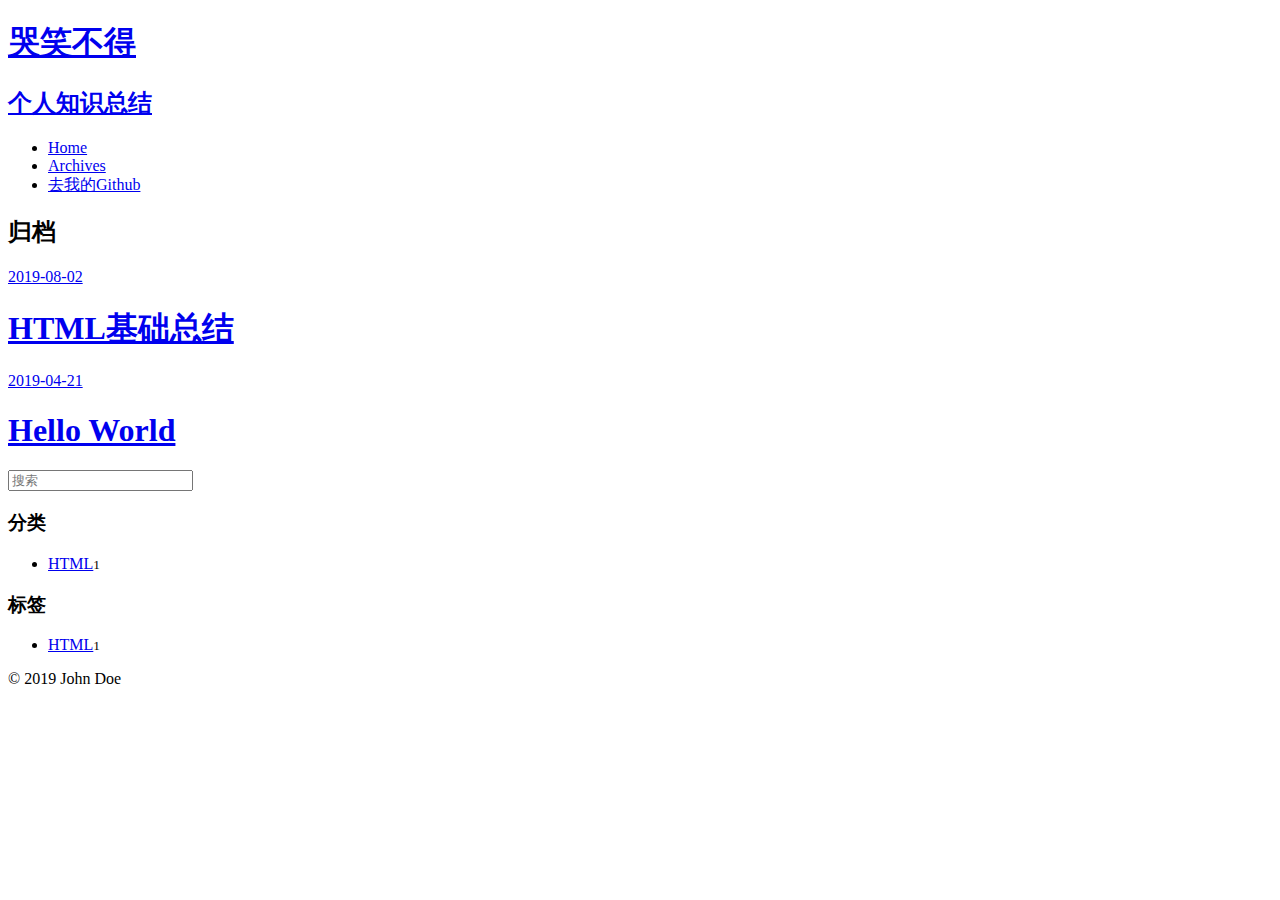
==== commit cad5af2a: "Site updated: 2019-09-01 14:43:36" ====
--- a/archives/index.html
+++ b/archives/index.html
@@ -1,602 +1,135 @@
-<!DOCTYPE html>
+<!DOCTYPE HTML>
+<html>
+<head><meta name="generator" content="Hexo 3.8.0">
+  <meta charset="utf-8">
+  
+  <title>归档 | 哭笑不得</title>
+  <meta name="author" content="John Doe">
+  
+  
+  <meta name="viewport" content="width=device-width, initial-scale=1, maximum-scale=1">
+
+  
+  <meta property="og:site_name" content="哭笑不得">
+
+  
+    <meta property="og:image" content>
+  
+
+  <link href="/favicon.png" rel="icon">
+  <link rel="alternate" href="/atom.xml" title="哭笑不得" type="application/atom+xml">
+  <link rel="stylesheet" href="/css/style.css" media="screen" type="text/css">
+  <!--[if lt IE 9]><script src="//html5shiv.googlecode.com/svn/trunk/html5.js"></script><![endif]-->
+  
+
+</head>
+</html>
+
+<body>
+  <header id="header" class="inner"><div class="alignleft">
+  <h1><a href="/">哭笑不得</a></h1>
+  <h2><a href="/">个人知识总结</a></h2>
+</div>
+<nav id="main-nav" class="alignright">
+  <ul>
+    
+      <li><a href="/">Home</a></li>
+    
+      <li><a href="/archives">Archives</a></li>
+    
+    <li><a target="-blank" href="https://github.com/guirui-li">去我的Github</a></li>
+  </ul>
+  <div class="clearfix"></div>
+</nav>
+<div class="clearfix"></div>
+</header>
+  <div id="content" class="inner">
+    <div id="main-col" class="alignleft"><div id="wrapper">
+<h2 class="archive-title">归档</h2>
+
+
+  <div class="archive">
+    
+      <article class="post">
+        <div class="post-content">
+          <header>
+            <div class="icon"></div>
+            <time datetime="2019-08-02T06:00:00.000Z"><a href="/2019/08/02/HTML基础总结/">2019-08-02</a></time>
+            
+              <h1 class="title"><a href="/2019/08/02/HTML基础总结/">HTML基础总结</a></h1>
+            
+          </header>
+        </div>
+      </article>
+    
+      <article class="post">
+        <div class="post-content">
+          <header>
+            <div class="icon"></div>
+            <time datetime="2019-04-21T03:37:54.252Z"><a href="/2019/04/21/hello-world/">2019-04-21</a></time>
+            
+              <h1 class="title"><a href="/2019/04/21/hello-world/">Hello World</a></h1>
+            
+          </header>
+        </div>
+      </article>
+    
+  </div>
+</div></div>
+    <aside id="sidebar" class="alignright">
+  <div class="search">
+  <form action="//google.com/search" method="get" accept-charset="utf-8">
+    <input type="search" name="q" results="0" placeholder="搜索">
+    <input type="hidden" name="q" value="site:yoursite.com">
+  </form>
+</div>
+
+  
+<div class="widget tag">
+  <h3 class="title">分类</h3>
+  <ul class="entry">
+  
+    <li><a href="/categories/HTML/">HTML</a><small>1</small></li>
+  
+  </ul>
+</div>
+
+
+  
+<div class="widget tag">
+  <h3 class="title">标签</h3>
+  <ul class="entry">
+  
+    <li><a href="/tags/HTML/">HTML</a><small>1</small></li>
+  
+  </ul>
+</div>
+
+
+  
+</aside>
+    <div class="clearfix"></div>
+  </div>
+  <footer id="footer" class="inner"><div class="alignleft">
+  
+  &copy; 2019 John Doe
+  
+</div>
+<div class="clearfix"></div></footer>
+  <script src="//ajax.googleapis.com/ajax/libs/jquery/2.0.3/jquery.min.js"></script>
+<script src="/js/jquery.imagesloaded.min.js"></script>
+<script src="/js/gallery.js"></script>
 
 
 
 
-
-
-
-
-
-
-
-
-  
-
-
-<html class="theme-next muse use-motion" lang>
-<head><meta name="generator" content="Hexo 3.8.0">
-  <meta charset="UTF-8">
-<meta http-equiv="X-UA-Compatible" content="IE=edge">
-<meta name="viewport" content="width=device-width, initial-scale=1, maximum-scale=2">
-<meta name="theme-color" content="#222">
-
-
-
-
-
-
-
-
-
-
-
-
-
-
-
-
-
-
-
-
-
-
-
-
-<link rel="stylesheet" href="/lib/font-awesome/css/font-awesome.min.css?v=4.6.2">
-
-<link rel="stylesheet" href="/css/main.css?v=7.1.0">
-
-
-  <link rel="apple-touch-icon" sizes="180x180" href="/images/apple-touch-icon-next.png?v=7.1.0">
-
-
-  <link rel="icon" type="image/png" sizes="32x32" href="/images/favicon-32x32-next.png?v=7.1.0">
-
-
-  <link rel="icon" type="image/png" sizes="16x16" href="/images/favicon-16x16-next.png?v=7.1.0">
-
-
-  <link rel="mask-icon" href="/images/logo.svg?v=7.1.0" color="#222">
-
-
-
-
-
-
-
-<script id="hexo.configurations">
-  var NexT = window.NexT || {};
-  var CONFIG = {
-    root: '/',
-    scheme: 'Muse',
-    version: '7.1.0',
-    sidebar: {"position":"left","display":"post","offset":12,"onmobile":false,"dimmer":false},
-    back2top: true,
-    back2top_sidebar: false,
-    fancybox: false,
-    fastclick: false,
-    lazyload: false,
-    tabs: true,
-    motion: {"enable":true,"async":false,"transition":{"post_block":"fadeIn","post_header":"slideDownIn","post_body":"slideDownIn","coll_header":"slideLeftIn","sidebar":"slideUpIn"}},
-    algolia: {
-      applicationID: '',
-      apiKey: '',
-      indexName: '',
-      hits: {"per_page":10},
-      labels: {"input_placeholder":"Search for Posts","hits_empty":"We didn't find any results for the search: ${query}","hits_stats":"${hits} results found in ${time} ms"}
-    }
-  };
+<link rel="stylesheet" href="/fancybox/jquery.fancybox.css" media="screen" type="text/css">
+<script src="/fancybox/jquery.fancybox.pack.js"></script>
+<script type="text/javascript">
+(function($){
+  $('.fancybox').fancybox();
+})(jQuery);
 </script>
-
-
-  
-
-
-
-
-  <meta property="og:type" content="website">
-<meta property="og:title" content="Hexo">
-<meta property="og:url" content="http://yoursite.com/archives/index.html">
-<meta property="og:site_name" content="Hexo">
-<meta property="og:locale" content="default">
-<meta name="twitter:card" content="summary">
-<meta name="twitter:title" content="Hexo">
-
-
-
-
-
-  
-  
-  <link rel="canonical" href="http://yoursite.com/archives/">
-
-
-
-<script id="page.configurations">
-  CONFIG.page = {
-    sidebar: "",
-  };
-</script>
-
-  <title>Archiv | Hexo</title>
-  
-
-
-
-
-
-
-
-
-
-
-
-
-  <noscript>
-  <style>
-  .use-motion .motion-element,
-  .use-motion .brand,
-  .use-motion .menu-item,
-  .sidebar-inner,
-  .use-motion .post-block,
-  .use-motion .pagination,
-  .use-motion .comments,
-  .use-motion .post-header,
-  .use-motion .post-body,
-  .use-motion .collection-title { opacity: initial; }
-
-  .use-motion .logo,
-  .use-motion .site-title,
-  .use-motion .site-subtitle {
-    opacity: initial;
-    top: initial;
-  }
-
-  .use-motion .logo-line-before i { left: initial; }
-  .use-motion .logo-line-after i { right: initial; }
-  </style>
-</noscript>
-
-</head>
-
-<body itemscope itemtype="http://schema.org/WebPage" lang="default">
-
-  
-  
-    
-  
-
-  <div class="container sidebar-position-left page-archive">
-    <div class="headband"></div>
-
-    <header id="header" class="header" itemscope itemtype="http://schema.org/WPHeader">
-      <div class="header-inner"><div class="site-brand-wrapper">
-  <div class="site-meta">
-    
-
-    <div class="custom-logo-site-title">
-      <a href="/" class="brand" rel="start">
-        <span class="logo-line-before"><i></i></span>
-        <span class="site-title">Hexo</span>
-        <span class="logo-line-after"><i></i></span>
-      </a>
-    </div>
-    
-    
-  </div>
-
-  <div class="site-nav-toggle">
-    <button aria-label="Navigationsleiste an/ausschalten">
-      <span class="btn-bar"></span>
-      <span class="btn-bar"></span>
-      <span class="btn-bar"></span>
-    </button>
-  </div>
-</div>
-
-
-
-<nav class="site-nav">
-  
-    <ul id="menu" class="menu">
-      
-        
-        
-        
-          
-          <li class="menu-item menu-item-home">
-
-    
-    
-    
-      
-    
-
-    
-
-    <a href="/" rel="section"><i class="menu-item-icon fa fa-fw fa-home"></i> <br>Startseite</a>
-
-  </li>
-        
-        
-        
-          
-          <li class="menu-item menu-item-archives menu-item-active">
-
-    
-    
-    
-      
-    
-
-    
-
-    <a href="/archives/" rel="section"><i class="menu-item-icon fa fa-fw fa-archive"></i> <br>Archiv</a>
-
-  </li>
-
-      
-      
-    </ul>
-  
-
-  
-    
-
-    
-    
-      
-      
-    
-      
-      
-    
-    
-
-  
-
-
-  
-
-  
-</nav>
-
-
-
-  
-
-
-
-</div>
-    </header>
-
-    
-
-
-    <main id="main" class="main">
-      <div class="main-inner">
-        <div class="content-wrap">
-          
-          <div id="content" class="content">
-            
-
-  
-  
-  
-  <div class="post-block archive">
-    <div id="posts" class="posts-collapse">
-      <span class="archive-move-on"></span>
-
-      
-      <span class="archive-page-counter">
-        
-        
-        
-          
-        
-        Öhm..! Ein Artikel. Bleib dran.
-      </span>
-      
-
-      
-
-        
-        
-        
-
-        
-          
-          <div class="collection-title">
-            <h1 class="archive-year" id="archive-year-2019">2019</h1>
-          </div>
-        
-        
-
-        
-
-  <article class="post post-type-normal" itemscope itemtype="http://schema.org/Article">
-    <header class="post-header">
-
-      <h2 class="post-title">
-        
-          <a class="post-title-link" href="/2019/04/21/hello-world/" itemprop="url">
-            
-              <span itemprop="name">Hello World</span>
-            
-          </a>
-        
-      </h2>
-
-      <div class="post-meta">
-        <time class="post-time" itemprop="dateCreated" datetime="2019-04-21T11:37:54+08:00" content="2019-04-21">
-          04-21
-        </time>
-      </div>
-
-    </header>
-  </article>
-
-
-
-      
-
-    </div>
-  </div>
-  
-  
-  
-
-  
-
-
-
-          </div>
-          
-
-        </div>
-        
-          
-  
-  <div class="sidebar-toggle">
-    <div class="sidebar-toggle-line-wrap">
-      <span class="sidebar-toggle-line sidebar-toggle-line-first"></span>
-      <span class="sidebar-toggle-line sidebar-toggle-line-middle"></span>
-      <span class="sidebar-toggle-line sidebar-toggle-line-last"></span>
-    </div>
-  </div>
-
-  <aside id="sidebar" class="sidebar">
-    <div class="sidebar-inner">
-
-      
-
-      
-
-      <div class="site-overview-wrap sidebar-panel sidebar-panel-active">
-        <div class="site-overview">
-          <div class="site-author motion-element" itemprop="author" itemscope itemtype="http://schema.org/Person">
-            
-              <p class="site-author-name" itemprop="name">John Doe</p>
-              <div class="site-description motion-element" itemprop="description"></div>
-          </div>
-
-          
-            <nav class="site-state motion-element">
-              
-                <div class="site-state-item site-state-posts">
-                
-                  <a href="/archives/">
-                
-                    <span class="site-state-item-count">1</span>
-                    <span class="site-state-item-name">Artikel</span>
-                  </a>
-                </div>
-              
-
-              
-
-              
-            </nav>
-          
-
-          
-
-          
-
-          
-
-          
-
-          
-          
-
-          
-            
-          
-          
-
-        </div>
-      </div>
-
-      
-
-      
-
-    </div>
-  </aside>
-  
-
-
-        
-      </div>
-    </main>
-
-    <footer id="footer" class="footer">
-      <div class="footer-inner">
-        <div class="copyright">&copy; <span itemprop="copyrightYear">2019</span>
-  <span class="with-love" id="animate">
-    <i class="fa fa-user"></i>
-  </span>
-  <span class="author" itemprop="copyrightHolder">John Doe</span>
-
-  
-
-  
-</div>
-
-
-  <div class="powered-by">Erstellt mit  <a href="https://hexo.io" class="theme-link" rel="noopener" target="_blank">Hexo</a> v3.8.0</div>
-
-
-
-  <span class="post-meta-divider">|</span>
-
-
-
-  <div class="theme-info">Design – <a href="https://theme-next.org" class="theme-link" rel="noopener" target="_blank">NexT.Muse</a> v7.1.0</div>
-
-
-
-
-        
-
-
-
-
-
-
-
-
-        
-      </div>
-    </footer>
-
-    
-      <div class="back-to-top">
-        <i class="fa fa-arrow-up"></i>
-        
-      </div>
-    
-
-    
-
-    
-
-    
-  </div>
-
-  
-
-<script>
-  if (Object.prototype.toString.call(window.Promise) !== '[object Function]') {
-    window.Promise = null;
-  }
-</script>
-
-
-
-
-
-
-
-
-
-
-
-
-
-
-
-
-
-
-
-
-
-
-
-
-
-
-  
-  <script src="/lib/jquery/index.js?v=2.1.3"></script>
-
-  
-  <script src="/lib/velocity/velocity.min.js?v=1.2.1"></script>
-
-  
-  <script src="/lib/velocity/velocity.ui.min.js?v=1.2.1"></script>
-
-
-  
-
-
-  <script src="/js/utils.js?v=7.1.0"></script>
-
-  <script src="/js/motion.js?v=7.1.0"></script>
-
-
-
-  
-  
-
-
-  <script src="/js/schemes/muse.js?v=7.1.0"></script>
-
-
-
-  
-
-  
-
-
-  <script src="/js/next-boot.js?v=7.1.0"></script>
-
-
-  
-
-  
-
-  
-
-  
-
-
-
-  
-
-
-
-
-  
-
-  
-
-  
-
-  
-
-  
-
-  
-
-  
-
-  
-
-  
-
-  
-
-  
-
-  
-
-  
-
-  
 
 </body>
 </html>
